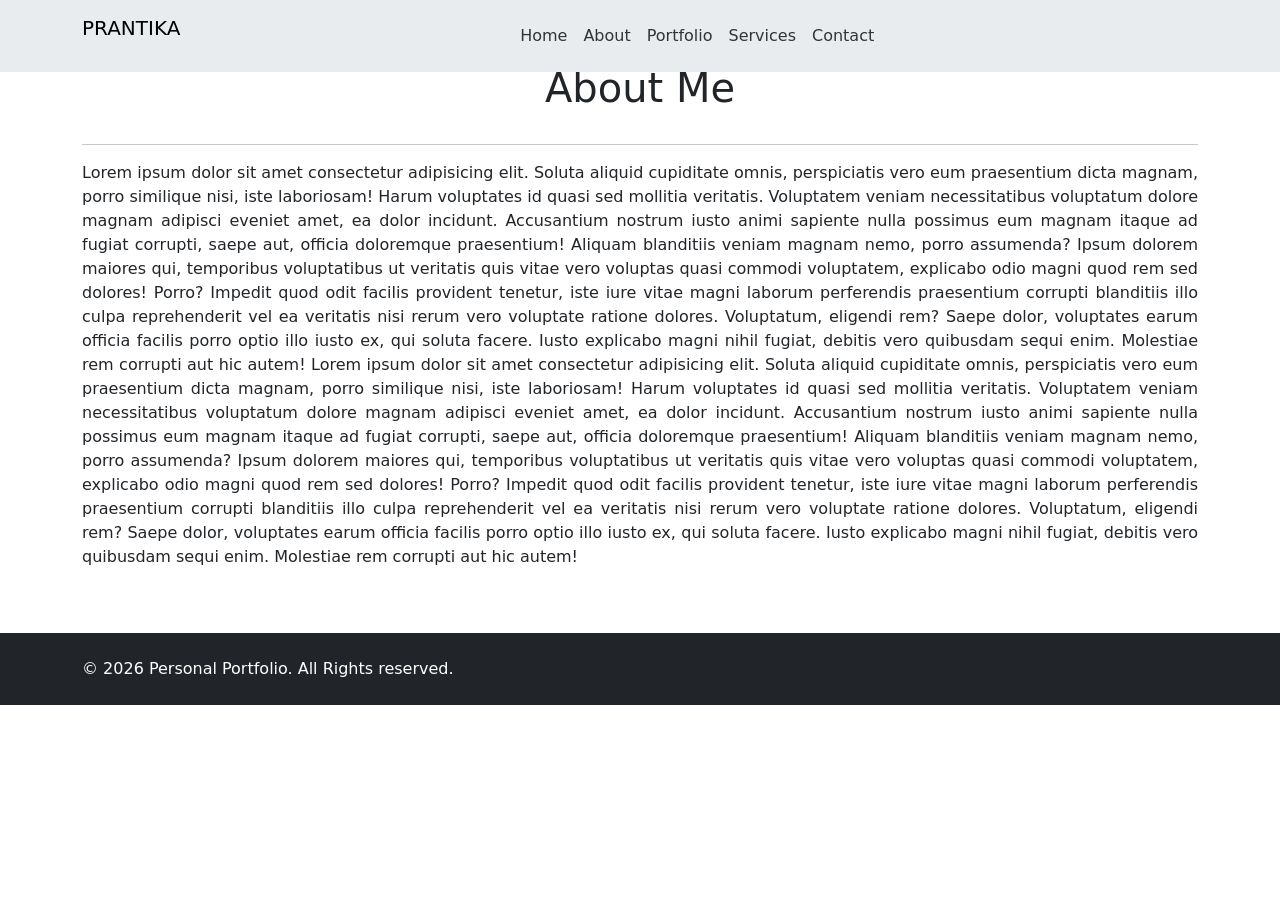
==== about.html @ ffab351b "First commit of plant store" ====
<!DOCTYPE html>
<html lang="en">

<head>
    <meta charset="UTF-8">
    <meta name="viewport" content="width=device-width, initial-scale=1.0">
    <title>Portfolio</title>
    <link href="https://cdn.jsdelivr.net/npm/bootstrap@5.3.8/dist/css/bootstrap.min.css" rel="stylesheet"
        integrity="sha384-sRIl4kxILFvY47J16cr9ZwB07vP4J8+LH7qKQnuqkuIAvNWLzeN8tE5YBujZqJLB" crossorigin="anonymous">
    <link rel="stylesheet" href="./css/style.css">
</head>

<body>
    <header>
        <nav class="navbar navbar-expand-lg bg-body-secondary fixed-top">
            <div class="container">
                <a class="navbar-brand" href="#">
                    <P>PRANTIKA</P>
                </a>
                <button class="navbar-toggler" type="button" data-bs-toggle="collapse" data-bs-target="#navbarNav"
                    aria-controls="navbarNav" aria-expanded="false" aria-label="Toggle navigation">
                    <span class="navbar-toggler-icon"></span>
                </button>
                <div class="collapse navbar-collapse" id="navbarNav">
                    <ul class="navbar-nav m-auto">
                        <li class="nav-item">
                            <a class="nav-link" aria-current="page" href="./index.html">Home</a>
                        </li>
                        <li class="nav-item">
                            <a class="nav-link " aria-current="page" href="./about.html">About</a>
                        </li>
                        <li class="nav-item">
                            <a class="nav-link " aria-current="page" href="./portfolio.html">Portfolio</a>
                        </li>
                        <li class="nav-item">
                            <a class="nav-link" aria-current="page" href="./service.html">Services</a>
                        </li>
                        <li class="nav-item">
                            <a class="nav-link" aria-current="page" href="./contact.html">Contact</a>
                        </li>
                    </ul>
                </div>
            </div>
        </nav>
    </header>

    <main>
        <section id="about">
            <div class="container py-5">
                <h1 class="text-center py-3">About Me</h1>
                <hr>
                <div class="row">
                    <p>Lorem ipsum dolor sit amet consectetur adipisicing elit. Soluta aliquid cupiditate omnis, perspiciatis vero eum praesentium dicta magnam, porro similique nisi, iste laboriosam! Harum voluptates id quasi sed mollitia veritatis. Voluptatem veniam necessitatibus voluptatum dolore magnam adipisci eveniet amet, ea dolor incidunt. Accusantium nostrum iusto animi sapiente nulla possimus eum magnam itaque ad fugiat corrupti, saepe aut, officia doloremque praesentium!
                    Aliquam blanditiis veniam magnam nemo, porro assumenda? Ipsum dolorem maiores qui, temporibus voluptatibus ut veritatis quis vitae vero voluptas quasi commodi voluptatem, explicabo odio magni quod rem sed dolores! Porro? Impedit quod odit facilis provident tenetur, iste iure vitae magni laborum perferendis praesentium corrupti blanditiis illo culpa reprehenderit vel ea veritatis nisi rerum vero voluptate ratione dolores. Voluptatum, eligendi rem?
                    Saepe dolor, voluptates earum officia facilis porro optio illo iusto ex, qui soluta facere. Iusto explicabo magni nihil fugiat, debitis vero quibusdam sequi enim. Molestiae rem corrupti aut hic autem! Lorem ipsum dolor sit amet consectetur adipisicing elit. Soluta aliquid cupiditate omnis, perspiciatis vero eum praesentium dicta magnam, porro similique nisi, iste laboriosam! Harum voluptates id quasi sed mollitia veritatis. Voluptatem veniam necessitatibus voluptatum dolore magnam adipisci eveniet amet, ea dolor incidunt. Accusantium nostrum iusto animi sapiente nulla possimus eum magnam itaque ad fugiat corrupti, saepe aut, officia doloremque praesentium!
                    Aliquam blanditiis veniam magnam nemo, porro assumenda? Ipsum dolorem maiores qui, temporibus voluptatibus ut veritatis quis vitae vero voluptas quasi commodi voluptatem, explicabo odio magni quod rem sed dolores! Porro? Impedit quod odit facilis provident tenetur, iste iure vitae magni laborum perferendis praesentium corrupti blanditiis illo culpa reprehenderit vel ea veritatis nisi rerum vero voluptate ratione dolores. Voluptatum, eligendi rem?
                    Saepe dolor, voluptates earum officia facilis porro optio illo iusto ex, qui soluta facere. Iusto explicabo magni nihil fugiat, debitis vero quibusdam sequi enim. Molestiae rem corrupti aut hic autem!</p>
                </div>
            </div>
        </section>
    </main>

    <footer class="bg-dark text-white py-4">
        <div class="container">
            <div>&copy; 2026 Personal Portfolio. All Rights reserved.</div>
        </div>
    </footer>


    <script src="https://cdn.jsdelivr.net/npm/bootstrap@5.3.8/dist/js/bootstrap.bundle.min.js" integrity="sha384-FKyoEForCGlyvwx9Hj09JcYn3nv7wiPVlz7YYwJrWVcXK/BmnVDxM+D2scQbITxI" crossorigin="anonymous"></script>
    <script src="./js/app.js"></script>
</body>
</html>
---- css/style.css ----
* {
        margin: 0;
        padding: 0;
        box-sizing: border-box;
        outline: 0;
}
ul,ol {
    list-style-type: none;
}

a {
    text-decoration: none;
}

main {
    flex: 1; /* This pushes the footer down */
}


/* Custom Navbar Styles */
.navbar-nav .nav-link {
    position: relative;
    color: #333 !important; /* Default text color */
    font-weight: 500;
    transition: color 0.3s ease;
    padding: 0.5rem 1rem;
}


.navbar-nav .nav-link:hover {
    color: #000000 !important; /* Plant Green color */
}

.navbar-nav .nav-link::after {
    content: '';
    position: absolute;
    width: 0;
    height: 2px;
    bottom: 0;
    left: 50%;
    background-color: #0c0c0c; /* Underline color */
    transition: all 0.3s ease-in-out;
    transform: translateX(-50%);
}

.navbar-nav .nav-link:hover::after {
    width: 80%; /* Width of underline on hover */
}


.navbar-nav .nav-link.active::after {
    width: 80%;
}

/* caroisel */
.carousel-item img {
    height: 550px; 
    object-fit: cover; 
    width: 100%;
}

@media (max-width: 768px) {
    .carousel-item img {
        height: 300px;
    }
}



.col-md-4 {
    margin-bottom: 30px;
}

.carousel-item img {
    height: 550px;
    object-fit: cover;
    filter: brightness(60%); /* Makes the image darker so white text pops */
}

/*cards */
.card img {
    height: 250px;       
    object-fit: cover;   
    
}








.left {
    flex-direction: column;
    justify-content: left;
    display: flex;
}

.left h1 {
    text-transform: uppercase;
    margin: 10px 0;
}

.left p {
    text-align: justify;
}

#about p {
    text-align: justify;
}

#contact ul {
    list-style: none;
}

#contact ul li a {
    color: #7a7a7a;
    text-decoration: none;
}

#contact ul li a:hover {
    color: #000;
}
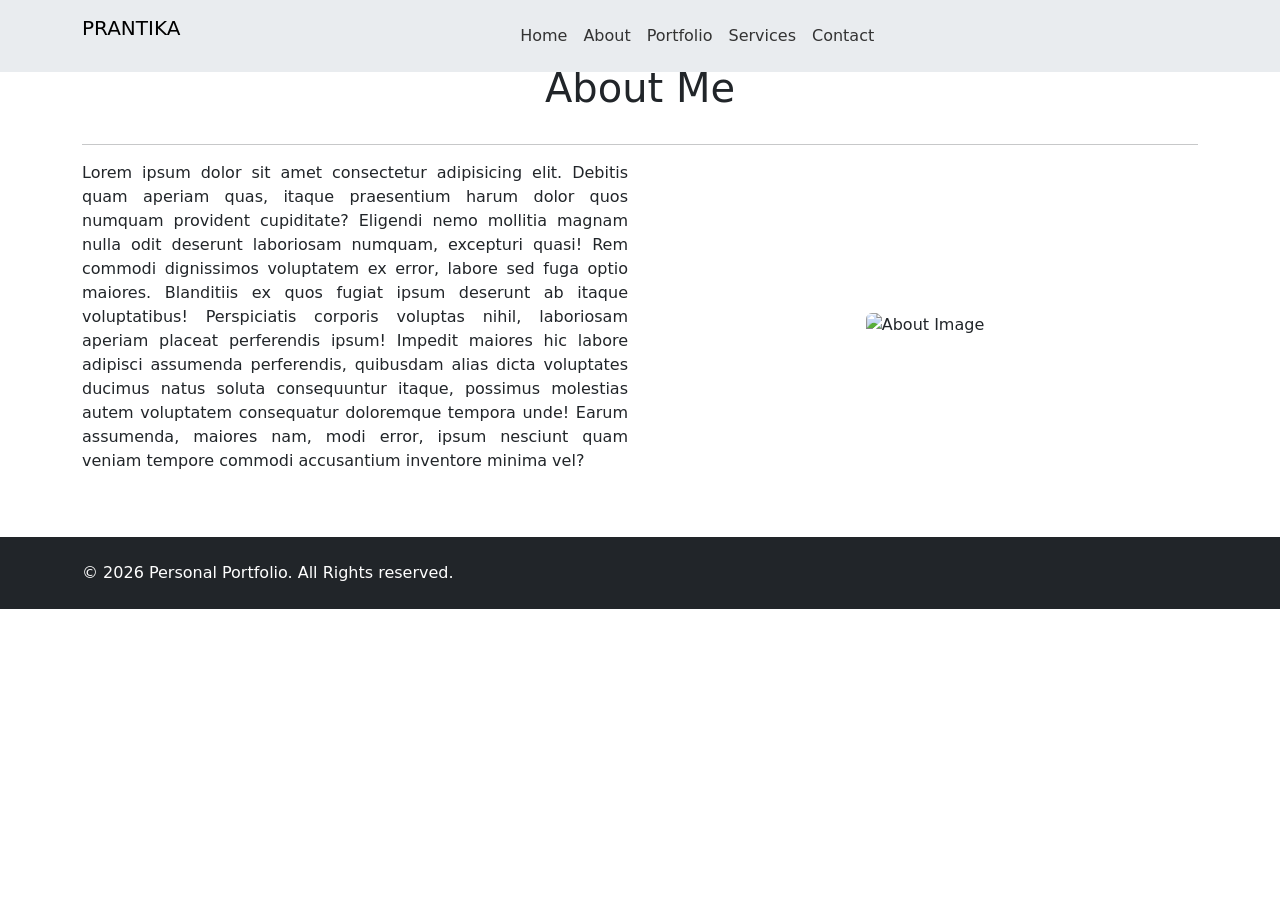
==== commit 9510dbdd: "Updated project files" ====
--- a/about.html
+++ b/about.html
@@ -50,12 +50,23 @@
                 <h1 class="text-center py-3">About Me</h1>
                 <hr>
                 <div class="row">
-                    <p>Lorem ipsum dolor sit amet consectetur adipisicing elit. Soluta aliquid cupiditate omnis, perspiciatis vero eum praesentium dicta magnam, porro similique nisi, iste laboriosam! Harum voluptates id quasi sed mollitia veritatis. Voluptatem veniam necessitatibus voluptatum dolore magnam adipisci eveniet amet, ea dolor incidunt. Accusantium nostrum iusto animi sapiente nulla possimus eum magnam itaque ad fugiat corrupti, saepe aut, officia doloremque praesentium!
-                    Aliquam blanditiis veniam magnam nemo, porro assumenda? Ipsum dolorem maiores qui, temporibus voluptatibus ut veritatis quis vitae vero voluptas quasi commodi voluptatem, explicabo odio magni quod rem sed dolores! Porro? Impedit quod odit facilis provident tenetur, iste iure vitae magni laborum perferendis praesentium corrupti blanditiis illo culpa reprehenderit vel ea veritatis nisi rerum vero voluptate ratione dolores. Voluptatum, eligendi rem?
-                    Saepe dolor, voluptates earum officia facilis porro optio illo iusto ex, qui soluta facere. Iusto explicabo magni nihil fugiat, debitis vero quibusdam sequi enim. Molestiae rem corrupti aut hic autem! Lorem ipsum dolor sit amet consectetur adipisicing elit. Soluta aliquid cupiditate omnis, perspiciatis vero eum praesentium dicta magnam, porro similique nisi, iste laboriosam! Harum voluptates id quasi sed mollitia veritatis. Voluptatem veniam necessitatibus voluptatum dolore magnam adipisci eveniet amet, ea dolor incidunt. Accusantium nostrum iusto animi sapiente nulla possimus eum magnam itaque ad fugiat corrupti, saepe aut, officia doloremque praesentium!
-                    Aliquam blanditiis veniam magnam nemo, porro assumenda? Ipsum dolorem maiores qui, temporibus voluptatibus ut veritatis quis vitae vero voluptas quasi commodi voluptatem, explicabo odio magni quod rem sed dolores! Porro? Impedit quod odit facilis provident tenetur, iste iure vitae magni laborum perferendis praesentium corrupti blanditiis illo culpa reprehenderit vel ea veritatis nisi rerum vero voluptate ratione dolores. Voluptatum, eligendi rem?
-                    Saepe dolor, voluptates earum officia facilis porro optio illo iusto ex, qui soluta facere. Iusto explicabo magni nihil fugiat, debitis vero quibusdam sequi enim. Molestiae rem corrupti aut hic autem!</p>
+                    <div class="col-lg-6">
+                        <p>Lorem ipsum dolor sit amet consectetur adipisicing elit. Debitis quam aperiam quas, itaque
+                            praesentium harum dolor quos numquam provident cupiditate? Eligendi nemo mollitia magnam nulla
+                            odit deserunt laboriosam numquam, excepturi quasi! Rem commodi dignissimos voluptatem ex error,
+                            labore sed fuga optio maiores. Blanditiis ex quos fugiat ipsum deserunt ab itaque voluptatibus!
+                            Perspiciatis corporis voluptas nihil, laboriosam aperiam placeat perferendis ipsum! Impedit
+                            maiores hic labore adipisci assumenda perferendis, quibusdam alias dicta voluptates ducimus
+                            natus soluta consequuntur itaque, possimus molestias autem voluptatem consequatur doloremque
+                            tempora unde! Earum assumenda, maiores nam, modi error, ipsum nesciunt quam veniam tempore
+                            commodi accusantium inventore minima vel?</p>
+                    </div>
+                    <div class="col-lg-6 d-flex align-items-center justify-content-center">
+                        <img src="https://media.istockphoto.com/id/2192261127/photo/business-woman-using-laptop.jpg?s=612x612&w=0&k=20&c=Tij5ytA95-Osms2hHiNmmMWQ9sorPFDLYNogBnpPxyY="
+                            alt="About Image" class="img-fluid rounded">
+                    </div>
                 </div>
+            </div>
             </div>
         </section>
     </main>
